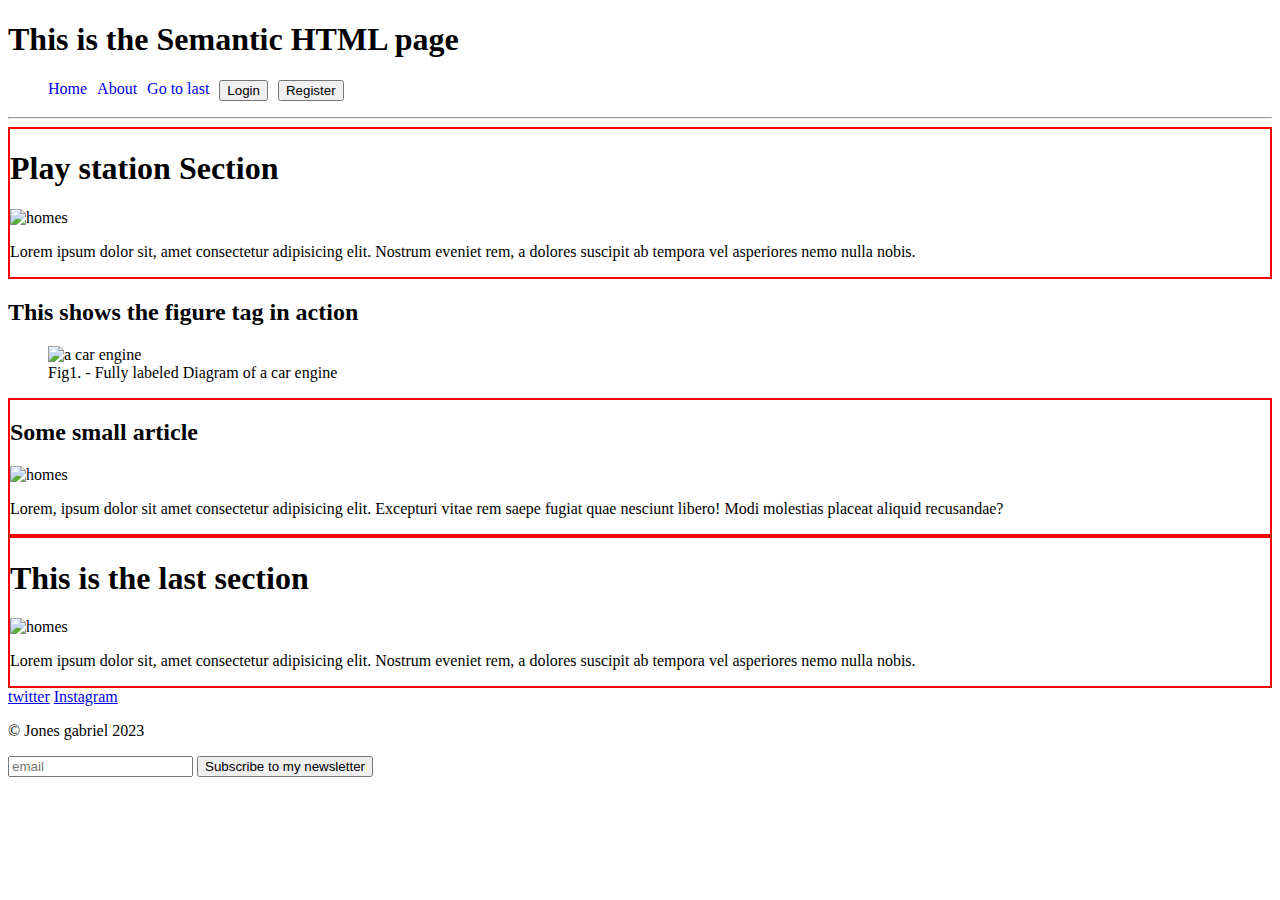
==== semantic-html/index.html @ 7ea9574c "buttons, links, lists and semantic HTML" ====
<!DOCTYPE html>
<html lang="en">
<head>
  <meta charset="UTF-8">
  <meta name="viewport" content="width=device-width, initial-scale=1.0">
  <title>Semantic HTML 5</title>

  <style>
    nav ul {
      list-style-type: none;
      display: flex;
      gap: 10px;
      text-decoration: none;
    }

    nav ul li a {
      text-decoration: none;
    }
  </style>
</head>
<body>

  <h1>This is the Semantic HTML page</h1>

  <nav>
    <ul>
      <li><a href="../index.html">Home</a></li>
      <li><a href="../index.html">About</a></li>
      <li><a href="#last">Go to last</a></li>
      <li> <button>Login</button></li>
      <li> <button>Register</button></li>
    </ul>
  </nav>
  <hr/>


  <section style="border: 2px solid red">

    <h1>Play station Section</h1>
    <img alt="homes" src="https://thumbor.forbes.com/thumbor/fit-in/900x510/https://www.forbes.com/home-improvement/wp-content/uploads/2022/07/download-23.jpg" width="400" />
    <p>Lorem ipsum dolor sit, amet consectetur adipisicing elit. Nostrum eveniet rem, a dolores suscipit ab tempora vel asperiores nemo nulla nobis.

    </p>

  </section>

  <section>
    <h2>This shows the figure tag in action</h2>

    <figure>
      <img alt="a car engine" src="https://studentlesson.com/ezoimgfmt/i0.wp.com/studentlesson.com/wp-content/uploads/2020/07/Car-engine-parts.jpg?resize=465%2C341&is-pending-load=1" width="400"/>

      <figcaption>Fig1. - Fully labeled Diagram of a car engine</figcaption>
    </figure>
  </section>

  <article style="border: 2px solid red">
    <h2>Some small article</h2>
    <img alt="homes" src="https://www.vectornator.io/blog/content/images/2022/09/Cover-How-to-draw-a-car.png" width="400" />
    <p>Lorem, ipsum dolor sit amet consectetur adipisicing elit. Excepturi vitae rem saepe fugiat quae nesciunt libero! Modi molestias placeat aliquid recusandae?</p>
  </article>

  <section style="border: 2px solid red" id="last">

    <h1>This is the last section</h1>
    <img alt="homes" src="https://thumbor.forbes.com/thumbor/fit-in/900x510/https://www.forbes.com/home-improvement/wp-content/uploads/2022/07/download-23.jpg" width="400" />
    <p>Lorem ipsum dolor sit, amet consectetur adipisicing elit. Nostrum eveniet rem, a dolores suscipit ab tempora vel asperiores nemo nulla nobis.

    </p>

  </section>



  
<footer>
  <a href="https://twitter.com" target="_blank">twitter</a>
  <a href="https://instagram.com/jbg4k" target="_blank">Instagram</a>

  <p> © Jones gabriel 2023</p>


  <form>
    <input placeholder="email"/>
    <button>Subscribe to my newsletter</button>
  </form>
</footer>
  
  
</body>
</html>
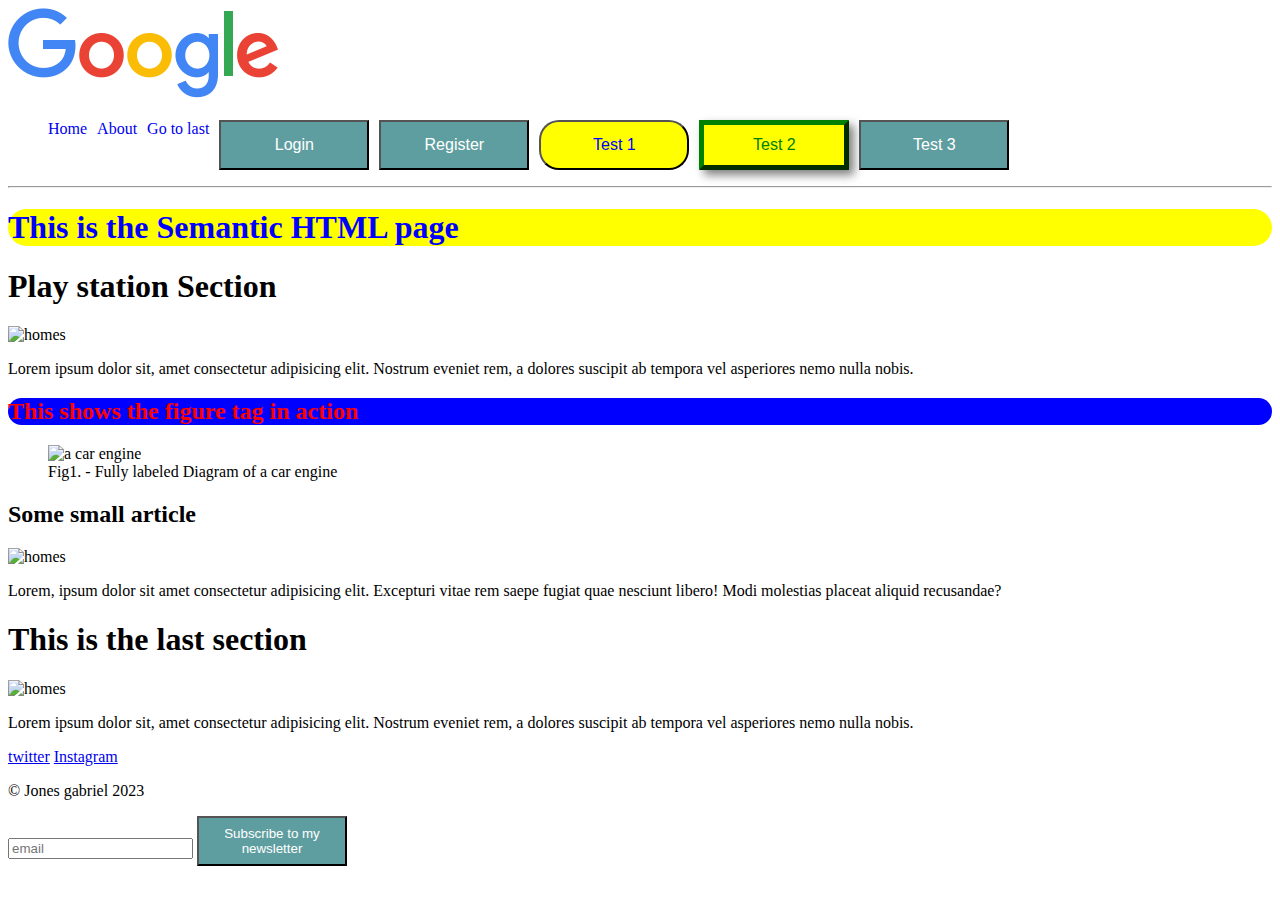
==== commit 3be22499: "CSS introduction" ====
--- a/semantic-html/index.html
+++ b/semantic-html/index.html
@@ -4,39 +4,37 @@
   <meta charset="UTF-8">
   <meta name="viewport" content="width=device-width, initial-scale=1.0">
   <title>Semantic HTML 5</title>
+  <link rel="stylesheet" href="../css/styles.css"/>
 
-  <style>
-    nav ul {
-      list-style-type: none;
-      display: flex;
-      gap: 10px;
-      text-decoration: none;
-    }
-
-    nav ul li a {
-      text-decoration: none;
-    }
-  </style>
 </head>
 <body>
 
-  <h1>This is the Semantic HTML page</h1>
+ 
 
   <nav>
+    <div>
+      <img alt="google logo" src="../images/logo.png"/>
+    </div>
     <ul>
       <li><a href="../index.html">Home</a></li>
       <li><a href="../index.html">About</a></li>
       <li><a href="#last">Go to last</a></li>
+
       <li> <button>Login</button></li>
-      <li> <button>Register</button></li>
+      <li> <button >Register</button></li>
+      <li> <button class="make-yellow">Test 1</button></li>
+      <li> <button class="make-yellow" id="my-id">Test 2</button></li>
+      <li> <button class="">Test 3</button></li>
     </ul>
   </nav>
   <hr/>
 
+  <h1 class="make-yellow">This is the Semantic HTML page</h1>
 
-  <section style="border: 2px solid red">
 
-    <h1>Play station Section</h1>
+  <section >
+
+    <h1 >Play station Section</h1>
     <img alt="homes" src="https://thumbor.forbes.com/thumbor/fit-in/900x510/https://www.forbes.com/home-improvement/wp-content/uploads/2022/07/download-23.jpg" width="400" />
     <p>Lorem ipsum dolor sit, amet consectetur adipisicing elit. Nostrum eveniet rem, a dolores suscipit ab tempora vel asperiores nemo nulla nobis.
 
@@ -45,22 +43,21 @@
   </section>
 
   <section>
-    <h2>This shows the figure tag in action</h2>
+    <h2 class="make-yellow make-red make-green">This shows the figure tag in action</h2>
 
     <figure>
       <img alt="a car engine" src="https://studentlesson.com/ezoimgfmt/i0.wp.com/studentlesson.com/wp-content/uploads/2020/07/Car-engine-parts.jpg?resize=465%2C341&is-pending-load=1" width="400"/>
-
       <figcaption>Fig1. - Fully labeled Diagram of a car engine</figcaption>
     </figure>
   </section>
 
-  <article style="border: 2px solid red">
+  <article >
     <h2>Some small article</h2>
     <img alt="homes" src="https://www.vectornator.io/blog/content/images/2022/09/Cover-How-to-draw-a-car.png" width="400" />
     <p>Lorem, ipsum dolor sit amet consectetur adipisicing elit. Excepturi vitae rem saepe fugiat quae nesciunt libero! Modi molestias placeat aliquid recusandae?</p>
   </article>
 
-  <section style="border: 2px solid red" id="last">
+  <section  id="last">
 
     <h1>This is the last section</h1>
     <img alt="homes" src="https://thumbor.forbes.com/thumbor/fit-in/900x510/https://www.forbes.com/home-improvement/wp-content/uploads/2022/07/download-23.jpg" width="400" />
@@ -69,8 +66,6 @@
     </p>
 
   </section>
-
-
 
   
 <footer>
--- a/css/styles.css
+++ b/css/styles.css
@@ -0,0 +1,57 @@
+/* id selector */
+#my-id {
+  border-width: 5px;
+  border-color: green;
+  color: green;
+  box-shadow: 5px 5px 10px rgba(0,0,0,0.5);
+  border-radius: 1px;
+}
+
+nav ul {
+  list-style-type: none;
+  display: flex;
+  gap: 10px;
+  text-decoration: none;
+}
+
+nav ul li a {
+  text-decoration: none;
+}
+
+button {
+  width: 150px;
+  height: 50px;
+  background-color:cadetblue;
+  color: white;
+}
+
+nav *{
+  font-size: 16px ;
+}
+
+
+
+/* original style */
+.make-red {
+  color: red !important;
+  background-color: blue !important;
+}
+
+/* conflicting style */
+.make-yellow {
+  color: blue;
+  background-color: yellow;
+  border-radius: 20px;
+}
+
+.make-green {
+  color: green;
+}
+
+
+
+
+
+
+
+
